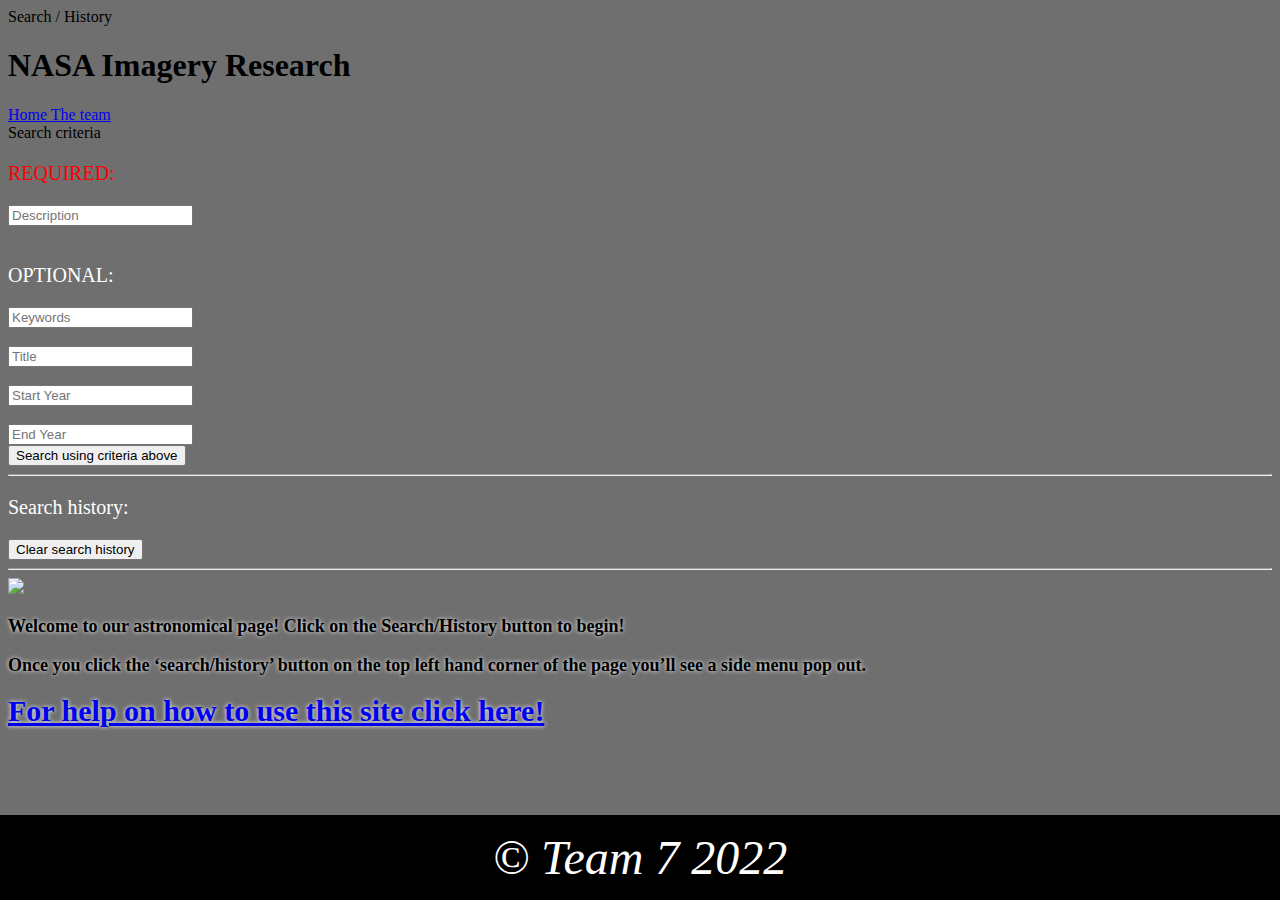
==== index.html @ ad9793dc "added a help page that can be accessed from the main page. added css for index.html and help.html" ====
<!DOCTYPE html>
<html lang="en">
  <head>
    <meta charset="UTF-8" />
    <meta http-equiv="X-UA-Compatible" content="IE=edge" />
    <meta name="viewport" content="width=device-width, initial-scale=1.0" />
    <title>Home of NASA Imagery Research</title>

    <!-- Favicon -->
    <link rel="icon" href="./assets/images/nasa_logo_icon_170926.png" />

    <!-- Semantic UI -->
    <link
      rel="stylesheet"
      href="https://cdn.jsdelivr.net/npm/semantic-ui@2.4.2/dist/semantic.min.css"
    />

    <!-- Custom CSS -->
    <link rel="stylesheet" href="./assets/style/index.css"/>
    <link rel="stylesheet" href="./assets/style/allPages.css"/>
  </head>

  <body>
    <!-- Segment for the top menu bar that reveals the search bar -->
    <div class="ui top attached menu" id="topMenuBar">
      <a class="ui item"> <i class="sidebar icon"></i> Search / History </a>
      <h1 class="centered" id="newHeader">NASA Imagery Research</h1>
    </div>

    <!-- All main body content -->
    <div class="ui bottom attached segment">
      <!-- Sidebar for search criteria -->
      <div
        class="ui left demo vertical inverted sidebar labeled icon hidden menu"
      >
        <!-- Link back to homepage -->
        <a
          class="item"
          href="./index.html"
        >
          <i class="home icon"></i>
          Home
        </a>

        <!-- Meet the team link -->
        <a
        class="item"
        href="./MeetTheTeam.html"
        >
          <i class="users icon"></i>
          The team
        </a>
        
        <!-- Search icon -->
        <div class="item">
          <i class="search plus icon"></i>
          Search criteria
        </div>

        <p style="color: red; font-size: 20px">REQUIRED:</p>

        <!-- Description field for search-->
        <div class="ui small centered icon fluid input">
          <input
            class="prompt"
            type="text"
            placeholder="Description"
            id="searchBarDescription"
          />
        </div>

        <br />
        <p style="color: white; font-size: 20px">OPTIONAL:</p>

        <!-- Keywords for search-->
        <div class="ui small centered icon fluid input">
          <input
            class="prompt"
            type="text"
            placeholder="Keywords"
            id="searchBarKeywords"
          />
        </div>
        <br />

        <!-- Title of image for search -->
        <div class="ui small centered icon fluid input">
          <input
            class="prompt"
            type="text"
            placeholder="Title"
            id="searchBarTitle"
          />
        </div>

        <br />

        <!-- Start Year for search-->
        <div class="ui small centered icon fluid input">
          <input
            class="prompt"
            type="text"
            placeholder="Start Year"
            id="searchBarStartYear"
          />
        </div>

        <br />

        <!-- End Year for search-->
        <div class="ui small centered icon fluid input">
          <input
            class="prompt"
            type="text"
            placeholder="End Year"
            id="searchBarEndYear"
          />
        </div>

        <!-- Submission button -->
        <button
          class="ui inverted primary button customButton"
          id="customSearchButton"
        >
          Search using criteria above
        </button>

        <hr />

        <p style="color: white; font-size: 20px">Search history:</p>
        <button
          class="ui inverted red button customButton"
          id="clearHistoryButton"
        >
          Clear search history
        </button>

        <!-- Parent element for remaining content in search history, populated in JS -->
        <div id="sideBarParent"></div>
        <hr id="spacerBar" />
      </div>

      <!-- Main page content requested by user -->
      <!-- Pusher wrapper needed for proper transition animations of sidebar -->
      <div class="secondary pusher" id="jiggleButton">
        <div class="ui fourteen wide grid centered">
          <div>
            <div class="ui fluid container" >
              <img class="ui centered image big"   src="assets/images/nasa_logo_icon_170926.png" >
       
              <h3 id="imageText"> Welcome to our astronomical page! Click on the Search/History button to begin!</h3>
              
              <div id="imageText" class="ui raised segment">
               
                <p>Once you click the ‘search/history’ button on the top left hand corner of the page you’ll see a side menu pop out.</p>
                 <p><a id="biggerFont" href="./help.html"> For help on how to use this site click here!</a> </p>
                 
       
              </div>
            </div>
          </div>
          <b>




          </b>
          <footer class="footer">
            © Team 7 2022 
          </footer>
        </div>
      </div>
    </div>
  
 
    <!-- jQuery -->
    <script src="https://cdnjs.cloudflare.com/ajax/libs/jquery/3.2.1/jquery.min.js"></script>
    <div style="position: static !important"></div>

    <!-- Semantic UI -->
    <script src="https://cdn.jsdelivr.net/npm/semantic-ui@2.4.2/dist/semantic.min.js"></script>

    <!-- Custom JS -->
    <script src="./assets/js/index.js"></script>
    <script src="./assets/js/allPages.js"></script>
  </body>
</html>
---- assets/style/index.css ----
/* Backup body styling */
body {
  background-color: rgb(111, 111, 111);
}

/* Stylized footer */
.footer {
  background-color: black;
  color : white;
  position: absolute;
  bottom: 0;
  left: 0;
  width: 100%;
  padding: 15px 0; 
  text-align: center;
  font-family: 'Ms Madi', cursive;
  font-style: italic;
  font-size: 3rem;
}

/* Image positioning */
.fluid.image {
  margin-top: 35%;
}

#imageText {
  font-size: large;
  font-weight: bold;
  text-shadow: 0px 0px 4px white;
}

ul.ulStyle {
    display: inline-block;
    text-align: left;
}

#helpHeader {
  font-size: 50px;
  font-weight: bold;
  color: white;
  text-shadow: 0px 0px 4px white;
}

#helpText {
  font-size: 25px;
  font-size: large;
  font-weight: bold;
  color: white;
  text-shadow: 0px 0px 4px white;
}

#biggerFont {
  font-size: 30px;
}
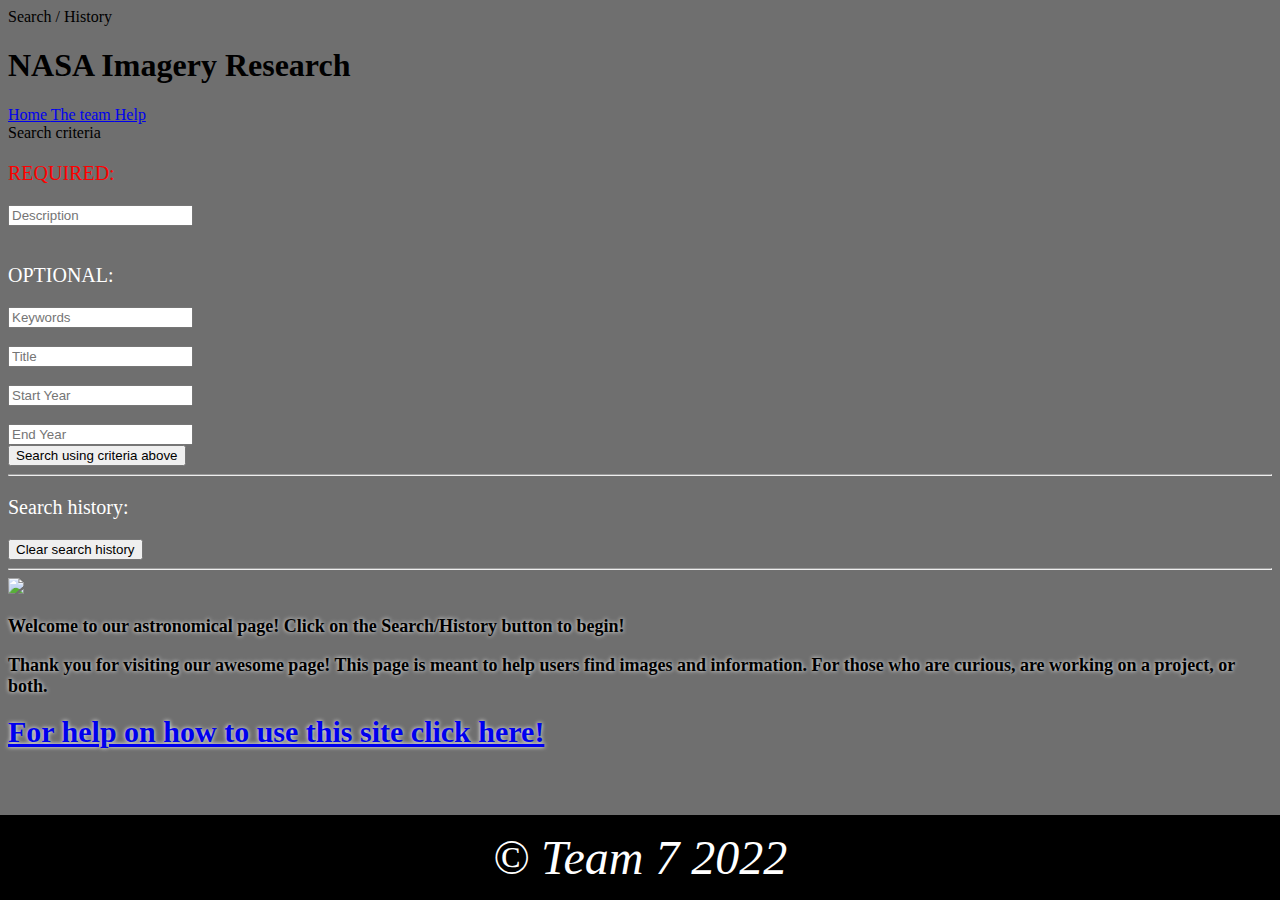
==== commit 16adee5f: "Added a new help button on the side bar on the main, help, meettheteam pages. this button takes the " ====
--- a/index.html
+++ b/index.html
@@ -49,6 +49,14 @@
         >
           <i class="users icon"></i>
           The team
+        </a>
+
+        <a
+        class="item"
+        href="./help.html"
+        >
+          <i class="help icon"></i>
+          Help
         </a>
         
         <!-- Search icon -->
@@ -152,7 +160,7 @@
               
               <div id="imageText" class="ui raised segment">
                
-                <p>Once you click the ‘search/history’ button on the top left hand corner of the page you’ll see a side menu pop out.</p>
+                <p>Thank you for visiting our awesome page! This page is meant to help users find images and information. For those who are curious, are working on a project, or both.</p>
                  <p><a id="biggerFont" href="./help.html"> For help on how to use this site click here!</a> </p>
                  
        
--- a/assets/style/index.css
+++ b/assets/style/index.css
@@ -51,4 +51,10 @@
 
 #biggerFont {
   font-size: 30px;
+}
+
+#yellOw {
+  font-size: 25px;
+  font-weight: bolder;
+  color: yellow;
 }